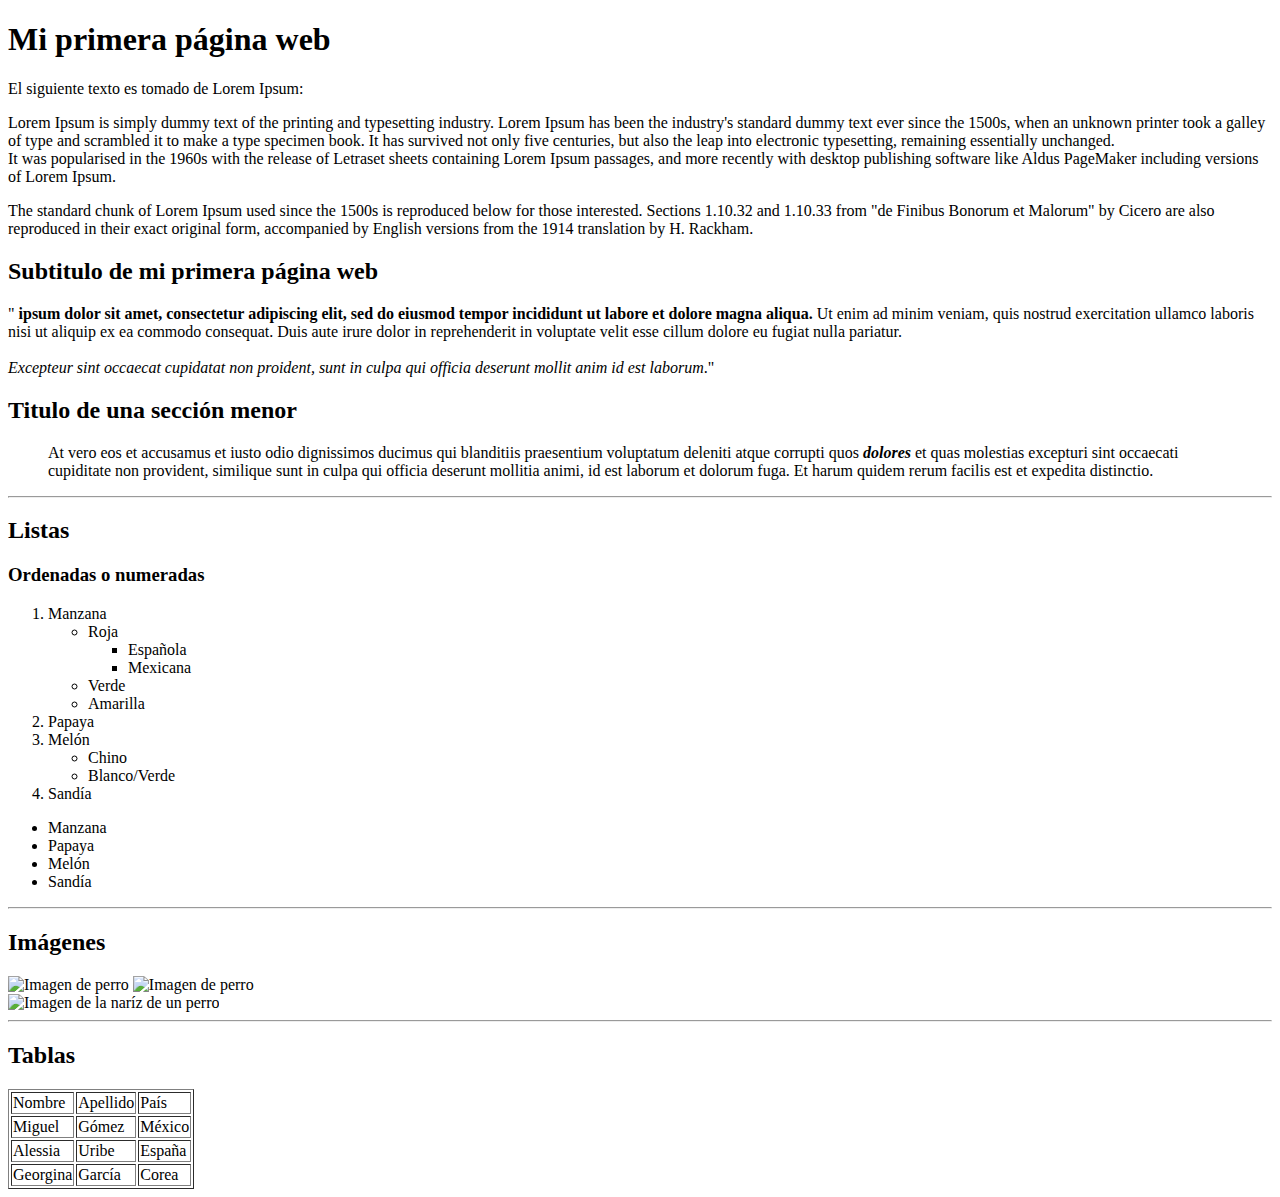
==== WEB/index2.html @ 126ec4fd "INTRO HTML" ====
<!--Version de HTML - v.a 5-->
<!DOCTYPE HTML>
<!-- Estructura de la WP-->
<html lang="es">
<!--Metadatos no visibles de WP-->

<head>
    <title>Prog. Web</title>
    <meta charset="UTF-8">
</head>

<body>
    <!--Cuerpo de la WP-->
    <!-- Los encabezado sirven para priorizar los elementos de texto-->
    <h1>Mi primera página web</h1>
    <p>El siguiente texto es tomado de Lorem Ipsum:</p>
    <p>
        Lorem Ipsum is simply dummy text of the printing and
        typesetting industry. Lorem Ipsum has been the industry's
        standard dummy text ever since the 1500s, when an unknown
        printer took a galley of type and scrambled it to make a type
        specimen book. It has survived not only five centuries, but
        also the leap into electronic typesetting, remaining
        essentially unchanged.<br /> It was popularised in the 1960s with
        the release of Letraset sheets containing Lorem Ipsum passages, and more recently with desktop publishing
        software like Aldus PageMaker including versions of Lorem Ipsum.
    </p>
    <!--<br/> es para dar enter o salto de linea-->
    <p>
        The standard chunk of Lorem Ipsum used since the 1500s is reproduced below for those interested. Sections
        1.10.32 and 1.10.33 from "de Finibus Bonorum et Malorum" by Cicero are also reproduced in their exact original
        form, accompanied by English versions from the 1914 translation by H. Rackham.
    </p>
    <h2>Subtitulo de mi primera página web</h2>
    <p>
        "<strong> ipsum dolor sit amet, consectetur adipiscing elit, sed do eiusmod tempor incididunt ut labore et
            dolore
            magna aliqua. </strong>Ut enim ad minim veniam, quis nostrud exercitation ullamco laboris nisi ut aliquip ex
        ea commodo
        consequat. Duis aute irure dolor in reprehenderit in voluptate velit esse cillum dolore eu fugiat nulla
        pariatur. <br /><br /><em>Excepteur sint occaecat cupidatat non proident, sunt in culpa qui officia deserunt
            mollit anim id est
            laborum</em>."
    </p>
    <h2>Titulo de una sección menor</h2>
    <!--Todo en WP es texto y se construye a nivel de estructura-->
    <blockquote>
        At vero eos et accusamus et iusto odio dignissimos ducimus qui blanditiis praesentium voluptatum deleniti atque
        corrupti quos <strong><i>dolores</i></strong> et quas molestias excepturi sint occaecati cupiditate non
        provident, similique sunt in
        culpa qui officia deserunt mollitia animi, id est laborum et dolorum fuga. Et harum quidem rerum facilis est et
        expedita distinctio.
    </blockquote>
    <hr/>
    <h2>Listas</h2>
    <!--Ordenadas-->
    <h3>Ordenadas o numeradas</h3>
    <ol> <!--Inciar una lista ordenada-->
        
        <li>Manzana</li>
        <ul>
            <li>Roja</li>
            <ul>
                <li>Española</li>
                <li>Mexicana</li>
            </ul>
            <li>Verde</li>
            <li>Amarilla</li>
        </ul>
        <li>Papaya</li>
        <li>Melón</li>
        <ul>
            <li>Chino</li>
            <li>Blanco/Verde</li>
        </ul>
        <li>Sandía</li>
    </ol>
    <!--Desordenadas (viñetas)-->
    <ul>     <!--Desordenadas (viñetas)-->
        <li>Manzana</li>
        <li>Papaya</li>
        <li>Melón</li>
        <li>Sandía</li>
    </ul>
    <hr/>
    <h2>Imágenes</h2>
    <!--<img src="imagenes/chihuahua.jpg" alt="Imagen de perro" title="Perro chihuahua" width="320px" height="319px">-->
    <img src="imagenes/chihuahua.jpg" alt="Imagen de perro" title="Perro chihuahua" width="250px">
    <img src="imagenes/pug.jpg" alt="Imagen de perro" title="Perro pug" width="10%">
    <br/>
    <img src="imagenes/narizperro.jpg" alt="Imagen de la naríz de un perro" title="Perro nariz" width="25%">
    <hr/>
    <h2>Tablas</h2>
    <table border="1">
        <tr> <!--Fila-->
            <td>Nombre</td>
            <td>Apellido</td>
            <td>País</td>
        </tr>
        <tr> <!--Fila-->
            <td>Miguel</td>
            <td>Gómez</td>
            <td>México</td>
        </tr>
        <tr> <!--Fila-->
            <td>Alessia</td>
            <td>Uribe</td>
            <td>España</td>
        </tr>
        <tr> <!--Fila-->
            <td>Georgina</td>
            <td>García</td>
            <td>Corea</td>
        </tr>
    </table>
    
</body>

</html>
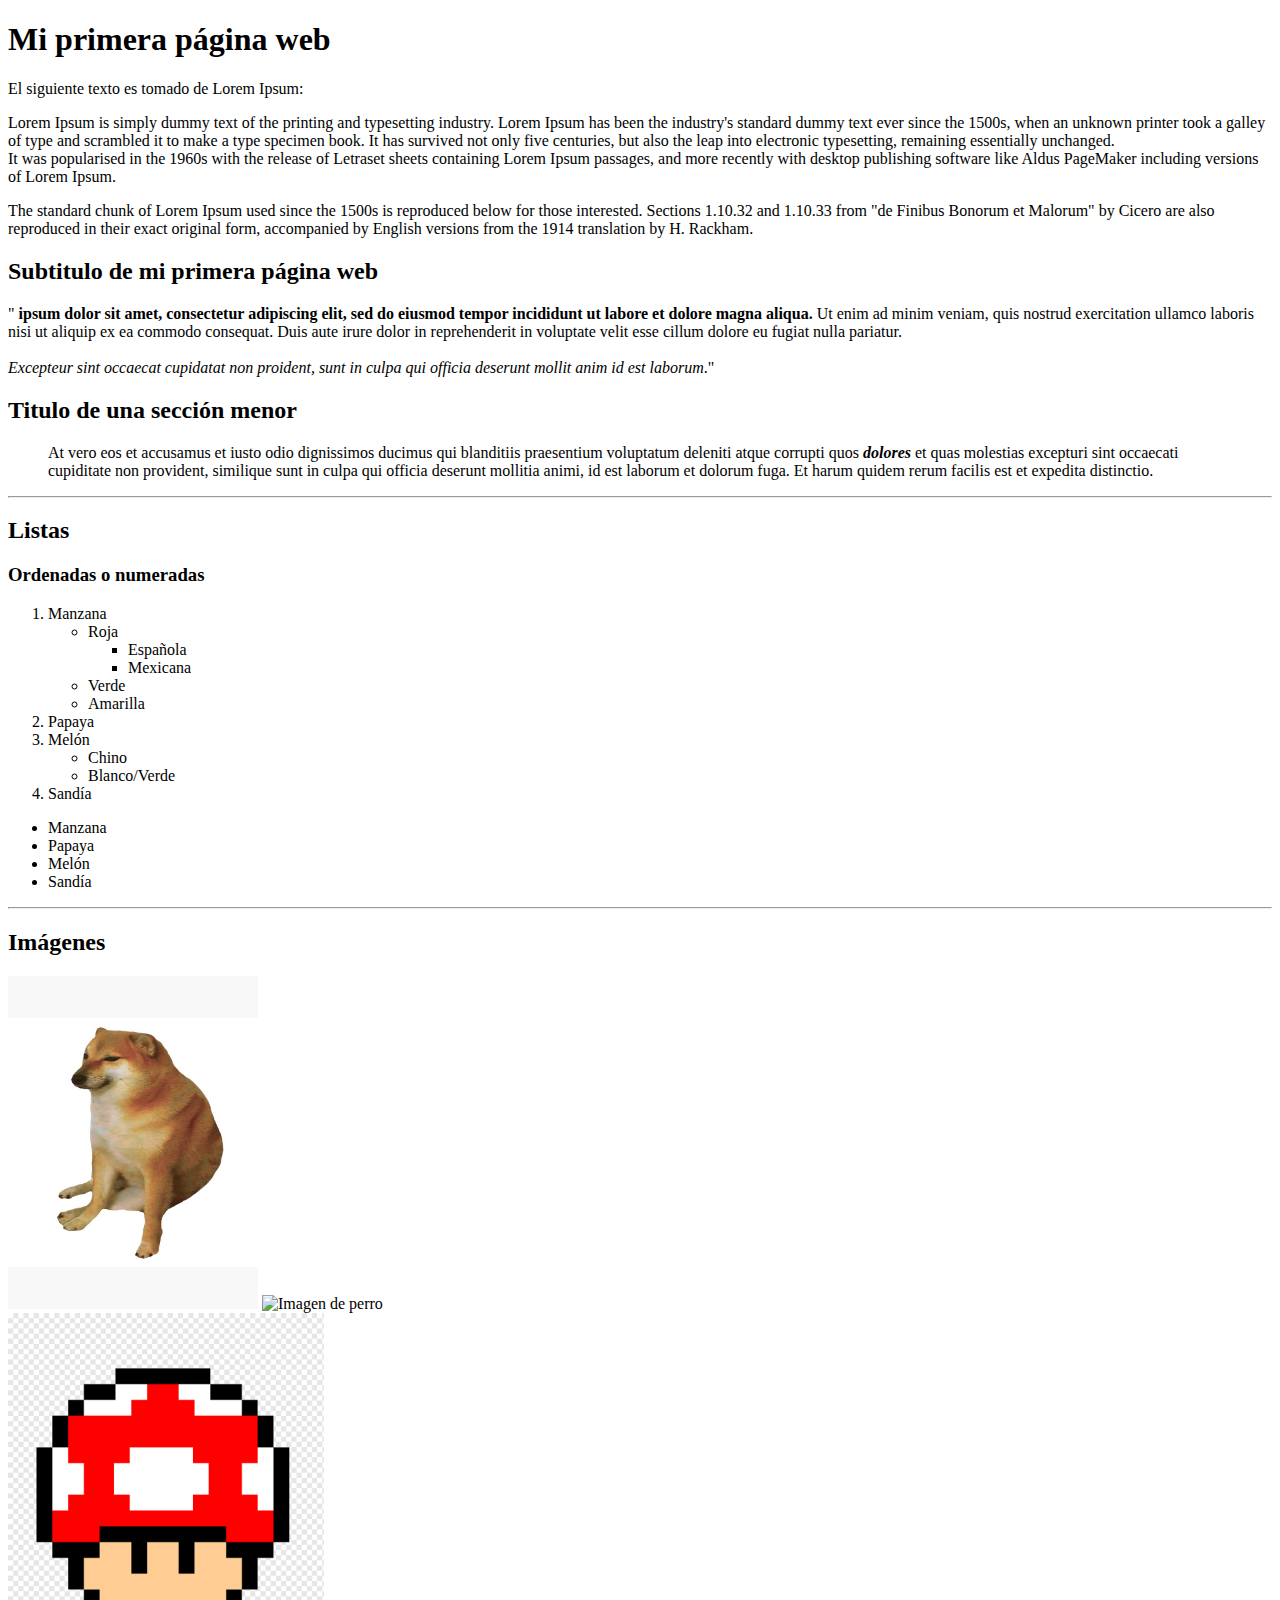
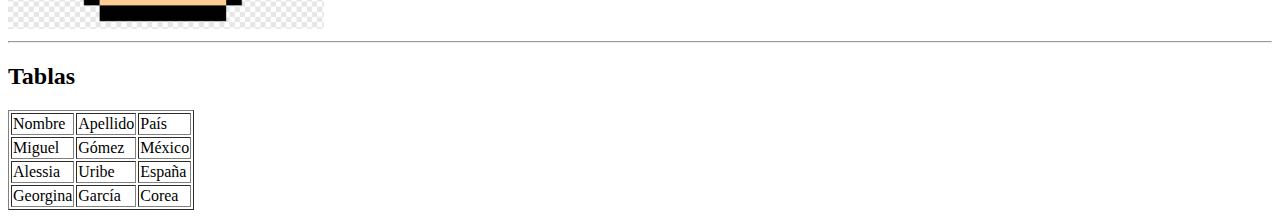
==== commit f057600c: "JS-HTML-CSS" ====
--- a/WEB/index2.html
+++ b/WEB/index2.html
@@ -85,10 +85,10 @@
     <hr/>
     <h2>Imágenes</h2>
     <!--<img src="imagenes/chihuahua.jpg" alt="Imagen de perro" title="Perro chihuahua" width="320px" height="319px">-->
-    <img src="imagenes/chihuahua.jpg" alt="Imagen de perro" title="Perro chihuahua" width="250px">
+    <img src="imagenes/cheems.jpg" alt="Imagen de perro" title="Perro chihuahua" width="250px">
     <img src="imagenes/pug.jpg" alt="Imagen de perro" title="Perro pug" width="10%">
     <br/>
-    <img src="imagenes/narizperro.jpg" alt="Imagen de la naríz de un perro" title="Perro nariz" width="25%">
+    <img src="imagenes/hongo-mario-bros.png" alt="Imagen de hongo mario bros" title="Perro nariz" width="25%">
     <hr/>
     <h2>Tablas</h2>
     <table border="1">
